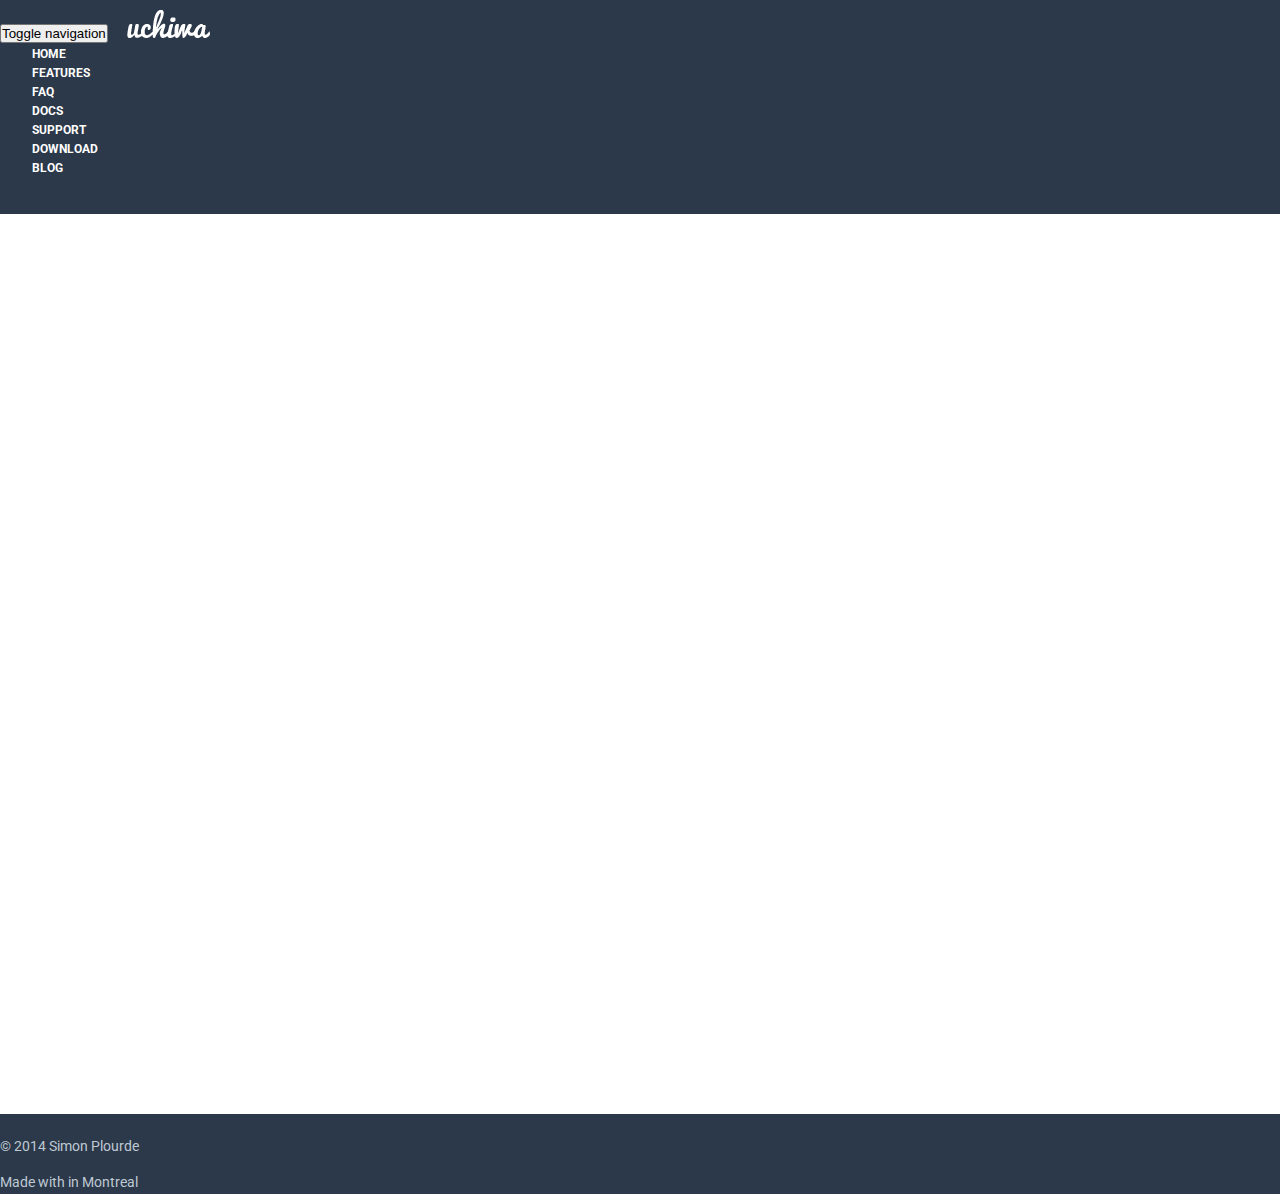
==== public/index.html @ 17a37db1 "Add blog link" ====
<!DOCTYPE html>
<html lang="en" ng-app="uchiwa-io" ng-controller="mainCtrl">
  <head>
    <meta charset="utf-8">
    <meta http-equiv="X-UA-Compatible" content="IE=edge">
    <meta name="viewport" content="width=device-width, initial-scale=1">
    <meta name="description" content="">
    <meta name="author" content="">
    <link rel="icon" type="image/png" href="img/favicon.png">

    <title>Uchiwa | Simple Dashboard for Sensu</title>

    <!-- Bootstrap core CSS -->
    <link href="bower_components/bootstrap/dist/css/bootstrap.min.css" rel="stylesheet">

    <!-- Custom styles for this template -->
    <link href="css/style.css" rel="stylesheet">
    <link href="bower_components/fontawesome/css/font-awesome.min.css" rel="stylesheet">
    <link href="//fonts.googleapis.com/css?family=Roboto:300,400,700,900" rel="stylesheet" type="text/css">

    <!-- HTML5 shim and Respond.js IE8 support of HTML5 elements and media queries -->
    <!--[if lt IE 9]>
      <script src="https://oss.maxcdn.com/libs/html5shiv/3.7.0/html5shiv.js"></script>
      <script src="https://oss.maxcdn.com/libs/respond.js/1.4.2/respond.min.js"></script>
    <![endif]-->

    <script src="bower_components/modernizr/modernizr.js"></script>
  </head>

  <body ng-cloak>

    <!-- Fixed navbar -->
    <div class="navbar navbar-default navbar-fixed-top" role="navigation">
      <div class="container">
        <div class="navbar-header">
          <button type="button" class="navbar-toggle" data-toggle="collapse" data-target=".navbar-collapse">
            <span class="sr-only">Toggle navigation</span>
            <span class="icon-bar"></span>
            <span class="icon-bar"></span>
            <span class="icon-bar"></span>
          </button>
          <span class="navbar-brand" href="#"><img src="img/uchiwa.png"></span>
        </div>
        <div class="navbar-collapse collapse navbar-right">
          <ul class="nav navbar-nav">
            <li><a href="/">HOME</a></li>
            <li><a href="#features">FEATURES</a></li>
            <li><a href="#faq">FAQ</a></li>
            <li><a href="#docs">DOCS</a></li>
            <li><a href="#support">SUPPORT</a></li>
            <li><a href="#download">DOWNLOAD</a></li>
            <li><a href="http://blog.uchiwa.io">BLOG</a></li>
            <li><a href="https://twitter.com/uchiwaio" target="_blank"><i class="fa fa-twitter-square fa-2x"></i></a></li>
            <li><a href="https://github.com/sensu/uchiwa" target="_blank"><i class="fa fa-github-square fa-2x"></i></a></li>
          </ul>
        </div><!--/.nav-collapse -->
      </div>
    </div>


  <div id="genericwrap" ng-view autoscroll="true"></div>

	<!-- *****************************************************************************************************************
	 FOOTER
	 ***************************************************************************************************************** -->
	 <div id="footerwrap">
	 	<div class="container">
		 	<div class="row">
		 		<div class="col-lg-3">
		 			<p>&copy; 2014 Simon Plourde</p>
		 		</div>
		 		<div class="col-lg-3 col-lg-offset-6">
		 			<p class="text-right">Made with <i class="fa fa-heart"></i> in Montreal</p>
		 		</div>

		 	</div><! --/row -->
	 	</div><! --/container -->
	 </div><! --/footerwrap -->

    <!-- Bootstrap core JavaScript
    ================================================== -->
    <!-- Placed at the end of the document so the pages load faster -->
    <script src="bower_components/angular/angular.min.js"></script>
    <script src="bower_components/angular-route/angular-route.min.js"></script>

    <script src="js/app.js"></script>
    <script src="js/controllers.js"></script>
  </body>
</html>
---- public/css/style.css ----
/*	################################################################
	1. GENERAL STRUCTURES
################################################################# */
	* {
		margin: 0;
		padding: 0px;
	}
html {
	height: 100%;
}

body {
	background: #ffffff;
	margin: 0;
	height: 100%;
	color: #2C394A;
	font-family: 'Roboto', sans-serif;
	font-weight: 400;
	}

h1, h2, h3, h4, h5, h6 {
	font-family: 'Roboto', sans-serif;
	font-weight: 700;
}

h3.top {
	margin-top: 3px;
}

p {
	padding: 0;
	margin-bottom: 12px;
	font-family: 'Roboto', sans-serif;
	font-weight: 400;
	font-size: 14px;
	line-height: 24px;
	color: #2C394A;
	margin-top: 10px;
}

img {
	height: auto;
	max-width: 100%;
}

a {
	padding: 0;
	margin: 0;
	text-decoration: none;
	-webkit-transition: background-color .4s linear, color .4s linear;
	-moz-transition: background-color .4s linear, color .4s linear;
	-o-transition: background-color .4s linear, color .4s linear;
	-ms-transition: background-color .4s linear, color .4s linear;
	transition: background-color .4s linear, color .4s linear;
}
a:hover,
a:focus {
  text-decoration: none;
  color:#01b2fe;
}

::-moz-selection  {
	color: #fff;
	text-shadow:none;
	background:#2B2E31;
}
::selection {
	color: #fff;
	text-shadow:none;
	background:#2B2E31;
}

.centered {
	text-align: center
}

ul {
	padding-left: 2em;
}

/*	################################################################
	BOOTSTRAP MODIFICATIONS & TWEAKS
################################################################# */
.navbar {
	min-height: 70px;
	padding-top: 10px;
	margin-bottom: 0px;
}

.navbar-brand {
	font-family: 'Roboto', sans-serif;
	font-weight: 900;
	padding: 10px 15px;
}

.navbar-header .navbar-brand {
	color: white;
}

.navbar-default .navbar-nav > li > a {
	color: white;
	font-weight: 700;
	font-size: 12px;
}

.navbar-default .navbar-nav > li > a:hover, .navbar-default .navbar-nav > li > a:focus {
	color: #5F97FB;
	background-color: transparent;
}

.navbar-default {
	background-color: #2C394A;
	border-color: transparent;
}

.dropdown-menu {
	background: #2C394A;
}

.dropdown-menu > li > a {
	color: white;
	font-weight: 700;
	font-size: 12px;
}

.btn-theme {
  color: #fff;
  background-color: #2C394A;
  border-color: #2C394A;
  margin: 4px;
}
.btn-theme:hover,
.btn-theme:focus,
.btn-theme:active,
.btn-theme.active,
.open .dropdown-toggle.btn-theme {
  color: #fff;
  background-color: #5F97FB;
  border-color: #5F97FB;
}

.dmbutton:hover,
.dmbutton:active,
.dmbutton:focus{
	color: #ffffff;
	background-color: #222222;
	border-color: #ffffff;
}
.dmbutton {
	background:rgba(0, 0, 0, 0);
	border: 1px solid #ffffff;
	color: #ffffff;
	-webkit-border-radius: 2px;
	border-radius: 2px;
	padding-top: 1.025rem;
	padding-right: 2.25rem;
	letter-spacing:0.85px;
	padding-bottom: 1.0875rem;
	padding-left: 2.25rem;
	font-size: 1.55rem;
	cursor: pointer;
	font-weight: normal;
	line-height: normal;
	margin: 0 0 1.25rem;
	text-decoration: none;
	text-align: center;
	display: inline-block;
	-webkit-transition: background-color 300ms ease-out;
	-moz-transition: background-color 300ms ease-out;
	transition: background-color 300ms ease-out;
	-webkit-appearance: none;
	font-weight: normal !important;
}

.mtb {
	margin-top: 80px;
	margin-bottom: 80px;
}

.mb {
	margin-bottom: 60px;
}

.mt {
	margin-top: 60px;
}

.hline {
	border-bottom: 2px solid #2C394A;
}

.hline-w {
	border-bottom: 2px solid #ffffff;
	margin-bottom: 25px;
}
/*	################################################################
	SITE WRAPS
################################################################# */
#genericwrap {
	min-height: 100%;
  height: auto;
	margin: 0 auto -60px;
	padding: 0 0 60px
}

#headerwrap {
	background-color: #5F97FB;
	min-height: 550px;
	padding-top: 100px;
	padding-bottom: 0px;
	text-align: center;
}

#headerwrap h3, h5 {
	color: white;
	font-weight: 400;
}

#headerwrap h1 {
	color: white;
	margin-bottom: 25px;
}

#headerwrap .img-responsive {
	margin: 0 auto;
}

/* Services Wrap */
#service {
	margin-top: 100px;
	margin-bottom: 80px;
}

#service i {
	color: #5F97FB;
	font-size: 60px;
	padding: 15px;
}

/* Portfolio Wrap */
#portfoliowrap {
	padding-top: 60px;
	margin-bottom: 60px;
	display: block;
	text-align: center
}

#portfoliowrap h3 {
	margin-bottom: 25px;
}

.portfolio {
	padding:0 !important;
	margin:0 !important;
	display:block;
}


.portfolio-item .title:before {border-radius:0; display:none}
.portfolio-item p {margin:0px 0 30px;}
.portfolio-item h3 {margin:-10px 0 10px; font-size:16px; text-transform:uppercase;}


.tpl6 h3
{
	color:#fff;
	margin:0;
	padding:40px 5px 0;
	font-size:16px;
	text-transform:uppercase;
}
.tpl6 .dmbutton
{
	display:inline-block;
	margin:30px 5px 20px 5px;
	font-size:13px;
}

.tpl6 .bg
{
	height:100%;
	width:100%;
	background-color:#5F97FB;
	background-color:rgba(0,179,254,.9);
	text-align:center;
}

/* clients logo */
#cwrap {
	background: #f7f7f7;
	margin-top: 0px;
	padding-top: 80px;
	padding-bottom: 100px;
}

#cwrap h3 {
	margin-bottom: 60px;
}

/* Footer */
#footerwrap {
	padding-top: 10px;
	padding-bottom: 10px;
	background: #2C394A;
	width: 100%;
	height: 60px;
}

#footerwrap p {
	color: #bfc9d3;
}

#footerwrap h4 {
	color: white;
}

#footerwrap i {
	font-size: 12px;
	color: #bfc9d3;
	padding-right: 0px;
}

#footerwrap i:hover {
	color: #5F97FB
}

/*	################################################################
	PAGE CONFIGURATIONS
################################################################# */
/* General Tweaks */

#blue {
	background: #5F97FB;
	margin-top: 60px;
	margin-bottom: 60px;
	padding-top: 25px;
	padding-bottom: 25px;
}

#blue h3 {
	color: white;
	margin-left: 15px;
}

.ctitle {
	color: #5F97FB;
	font-weight: 700;
	margin-bottom: 15px;
}

csmall {
	font-size: 12px;
	color: #b3b3b3;
}
csmall2 {
	font-size: 12px;
	color: #f39c12
}

.spacing {
	margin-top: 40px;
	margin-bottom: 40px;
}

.badge-theme {
	background: #5F97FB;
}

/* Contact Page */
#contactwrap {
	background: url(../img/contact.jpg) no-repeat center top;
	margin-top: -60px;
	padding-top:0px;
	text-align:center;
	background-attachment: relative;
	background-position: center center;
	min-height: 400px;
	width: 100%;

    -webkit-background-size: 100%;
    -moz-background-size: 100%;
    -o-background-size: 100%;
    background-size: 100%;

    -webkit-background-size: cover;
    -moz-background-size: cover;
    -o-background-size: cover;
    background-size: cover;
}

/* Blog Page */
.popular-posts {
	margin: 0px;
	padding-left: 0px;
	}

.popular-posts li {
	list-style: none;
	margin-bottom: 20px;
	min-height: 70px;
}
.popular-posts li a,
.popular-posts li a:hover {
	color:#2f2f2f;
	text-decoration: none;
	}

.popular-posts li img {
	float: left;
	margin-right: 20px;
	}

.popular-posts li em {
	font-family: 'Roboto', sans-serif;
	font-size: 12px;
	color: #b3b3b3
	}

.popular-posts p {
	line-height: normal;
	margin-bottom: auto;
}

.share i {
	padding-right: 15px;
	font-size: 18px;
}

.checksums {
	font-size: 12px;
}
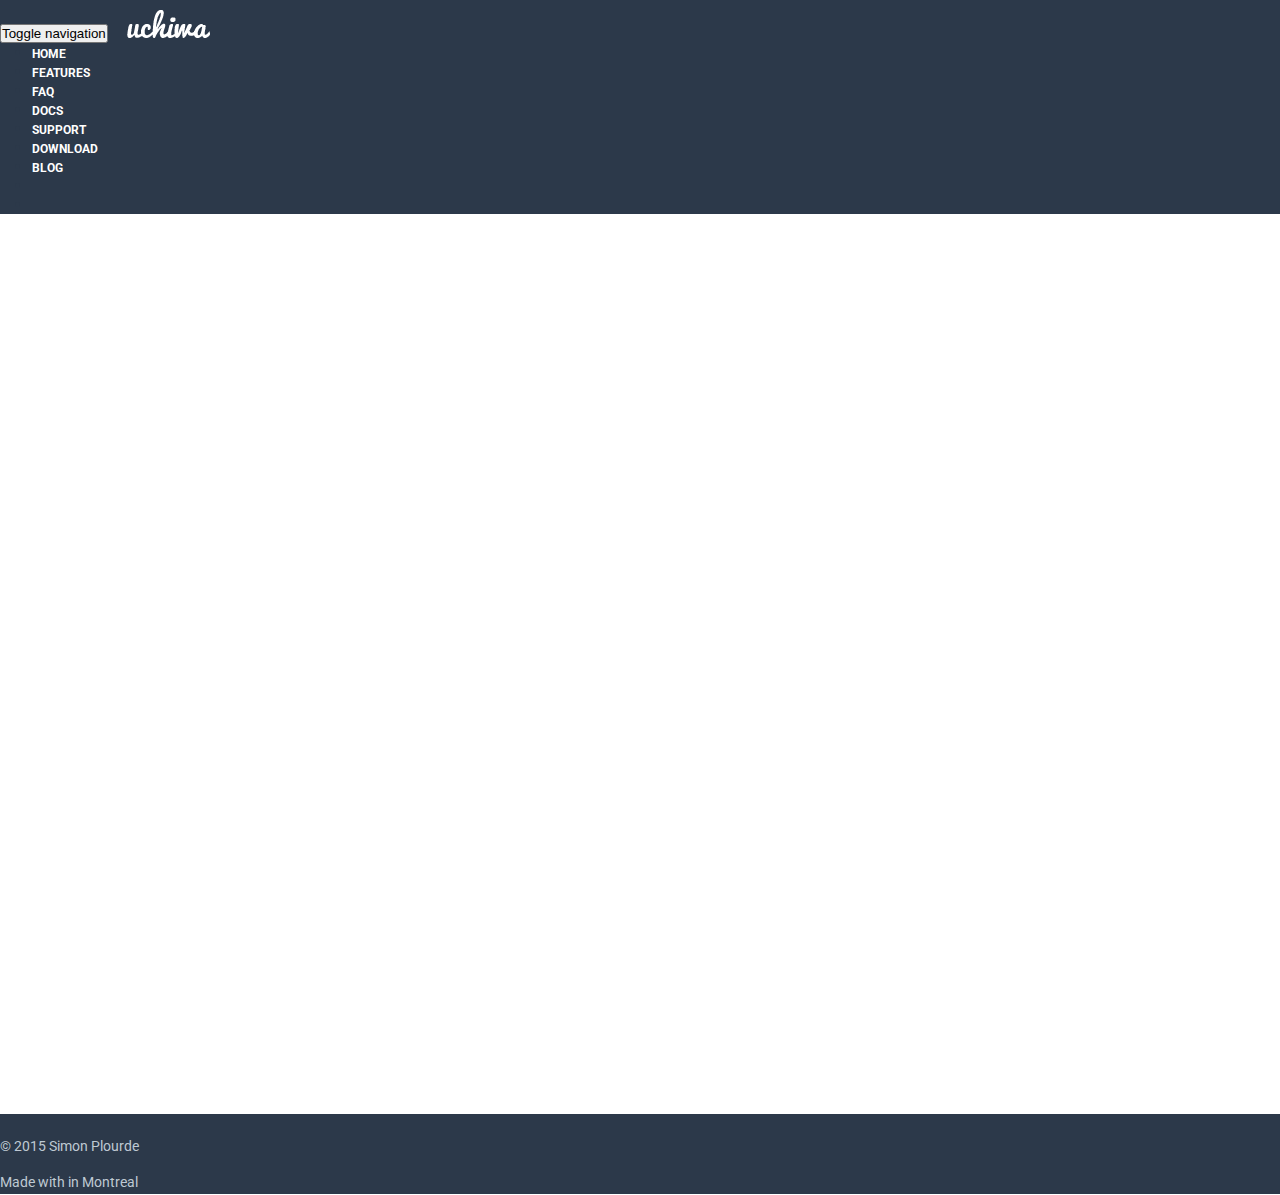
==== commit 81ed36e6: "Update copyright" ====
--- a/public/index.html
+++ b/public/index.html
@@ -46,7 +46,7 @@
             <li><a href="/">HOME</a></li>
             <li><a href="#features">FEATURES</a></li>
             <li><a href="#faq">FAQ</a></li>
-            <li><a href="#docs">DOCS</a></li>
+            <li><a href="http://docs.uchiwa.io/en/latest/">DOCS</a></li>
             <li><a href="#support">SUPPORT</a></li>
             <li><a href="#download">DOWNLOAD</a></li>
             <li><a href="http://blog.uchiwa.io">BLOG</a></li>
@@ -67,7 +67,7 @@
 	 	<div class="container">
 		 	<div class="row">
 		 		<div class="col-lg-3">
-		 			<p>&copy; 2014 Simon Plourde</p>
+		 			<p>&copy; 2015 Simon Plourde</p>
 		 		</div>
 		 		<div class="col-lg-3 col-lg-offset-6">
 		 			<p class="text-right">Made with <i class="fa fa-heart"></i> in Montreal</p>
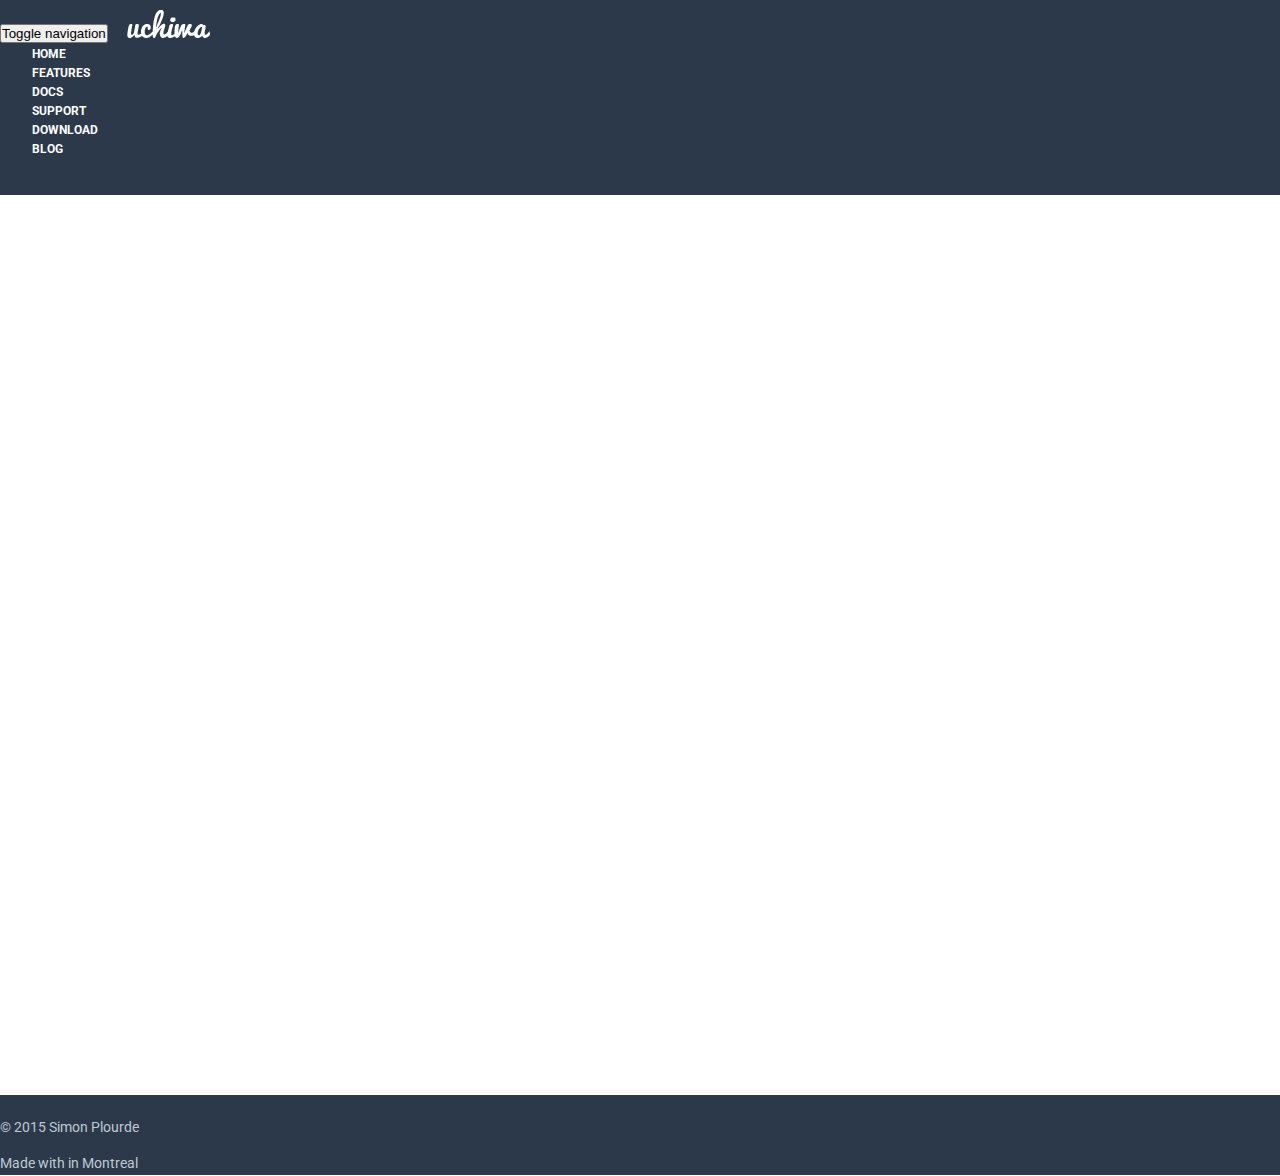
==== commit fcfd5071: "Remove FAQ" ====
--- a/public/index.html
+++ b/public/index.html
@@ -45,7 +45,6 @@
           <ul class="nav navbar-nav">
             <li><a href="/">HOME</a></li>
             <li><a href="#features">FEATURES</a></li>
-            <li><a href="#faq">FAQ</a></li>
             <li><a href="http://docs.uchiwa.io/en/latest/">DOCS</a></li>
             <li><a href="#support">SUPPORT</a></li>
             <li><a href="#download">DOWNLOAD</a></li>
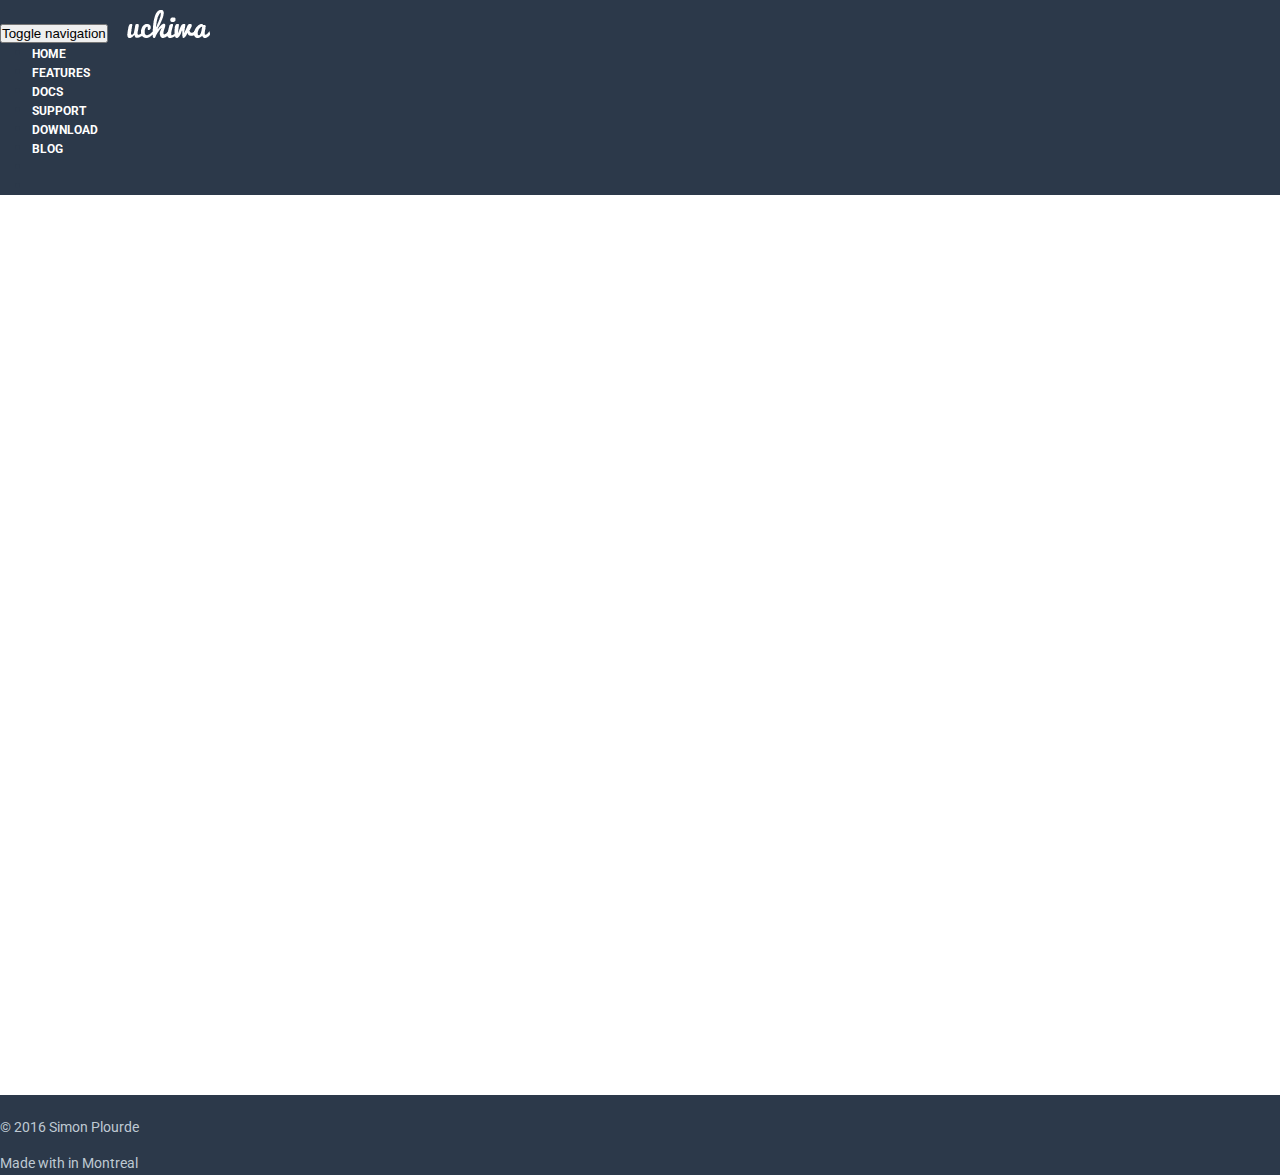
==== commit e23c14bf: "Update copyright year" ====
--- a/public/index.html
+++ b/public/index.html
@@ -66,7 +66,7 @@
 	 	<div class="container">
 		 	<div class="row">
 		 		<div class="col-lg-3">
-		 			<p>&copy; 2015 Simon Plourde</p>
+		 			<p>&copy; 2016 Simon Plourde</p>
 		 		</div>
 		 		<div class="col-lg-3 col-lg-offset-6">
 		 			<p class="text-right">Made with <i class="fa fa-heart"></i> in Montreal</p>
